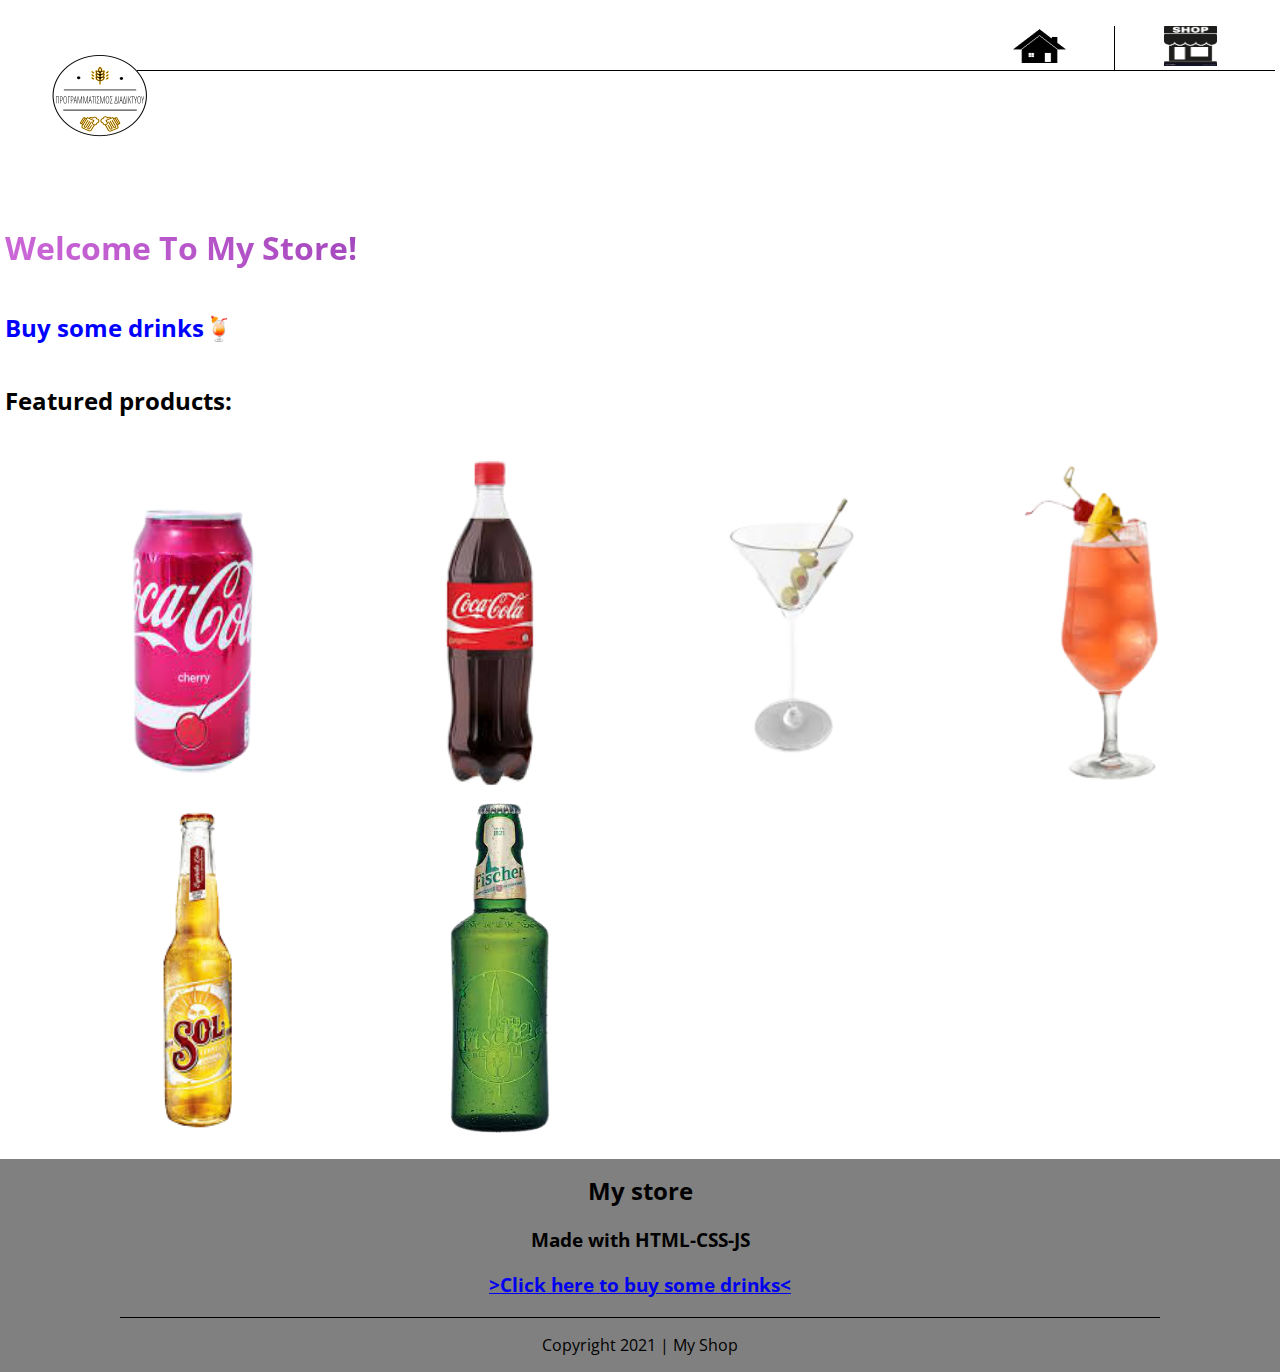
==== index.html @ 02ab98bc "Rename Index.html to index.html" ====
<!doctype html>
<html>
	<head>
		<meta charset="utf-8">
		<title>Home</title>
		<meta name="viewport" content="width=device-width, initial-scale=1.0">
		<link rel="stylesheet" href="exer.css">
		<link rel="preconnect" href="https://fonts.gstatic.com">
		<link href="https://fonts.googleapis.com/css2?family=Open+Sans&display=swap" rel="stylesheet">
	</head>
	<body>
		<header>
			<div id="logo">
				<a href="Home.html"> <img src="images/logo.png" alt="logo of website" height="200"> </a>
			</div>
		</header>
		<div id="header-line">
			<nav>
				<ul>
					<li> <a href="Home.html"> <img src="images/home.png" alt="an icon of a house" width="53" height="40"> </a> </li> 
					<li id="seperator-line"></li>
					<li> <a href="Store.html"> <img src="images/store.png" alt="an icon of a store" width="53" height="40"> </a> </li>
				</ul>
			</nav>
		</div>
				
		<main> 
			<h1 class="paragraph" id="welcome">Welcome To My Store!</h1>
			<h2 class="paragraph" id="buy2"><a href="Store.html">Buy some drinks&#127865 </a></h2>
			<h2 class="paragraph" id="buy">Featured products:</h2>
			<ul>
				<li><a href="Store.html"> <img class="photos" id="margin-solo2" src="images/coca-cola-pink.png" alt="a cherry flavor coca cola can" width="275" height="330"> </a></li>
				<li><a href="Store.html"> <img class="photos" src="images/coca-cola-bottle.png" alt="a coca cola bottle" width="300" height="330"> </a></li>
				<li><a href="Store.html"> <img class="photos" src="images/Martini.png" alt="a martini cocktail" width="300" height="330"> </a></li>
				<li><a href="Store.html"> <img class="photos" src="images/Mai tai.png" alt="a mai tai cocktail" width="300" height="330"> </a></li>
				<li><a href="Store.html"> <img class="photos" src="images/sol.png" alt="a sol beer" width="300" height="330"> </a></li>
				<li><a href="Store.html"> <img class="photos" id="margin-solo" src="images/fischer.png" alt="a fischer beer" width="100" height="330"> </a></li>
			</ul>
		</main>
		
		<footer>
			<h2>My store</h2>
			<h3>Made with HTML-CSS-JS</h3>
			<a href="Store.html"> <h3 id="footer-store">>Click here to buy some drinks<</h3> </a>
			<hr>
			<p id="Cp">Copyright 2021 | My Shop</p>
		</footer>
	</body>
</html>
---- exer.css ----
/*Rainbow welcome text*/
#welcome{
	background-image: repeating-linear-gradient(45deg, violet, indigo, blue, green, yellow, orange, red, violet);
	background-size: 800% 800%;
	-webkit-background-clip: text;
	-webkit-text-fill-color: transparent;
	animation: rainbow 9s ease infinite;
}
@keyframes rainbow{
	to {
		background-position: 2000vh;
	}
}

/*Anchor & nav anchor elements*/
a:visited{
	display:block;
	color: blue;
}
nav a:link, nav a:visited{
	display:block;
	width:150px;
	text-align:center;
}
nav a:hover{
	background-color:lightgrey;
}

/*Body and inside body elements*/
body {
    margin: 0px;
}
header, nav, main, footer{
    text-align: left;
}
header, main, footer{
	font-family: 'Open Sans', sans-serif;
}
header{
	grid-area: head;
}
nav{ 
	grid-area: navi;
}
main{
	grid-area: mainP;
}
footer{
	grid-area: foot;
}

/*Move fischer bootle a bit more right*/
#margin-solo{
	margin-left:127.5px;
}

/*Margin of all photos*/
.photos{
	margin:5px;
}

/*Footer*/
footer{
	background-color:Grey;
	color:black;
	text-align: center;
}
#footer-store{
	text-align: center;
}
footer h2, footer h3{
	padding:5px;
	margin:10px;
	text-align: center;
}
hr{
	border: none;
	background: black;
	height: 1px;
	margin: 15px 120px 15px;
}
#Cp{
	text-align: center;
}

/*Navigation*/
nav li{
	float: right;
	list-style-type:none;
}
nav{
	display: flex;
	margin-right: 2px;
    padding: 0px;
	flex-flow: column wrap-reverse;
}
nav a{
    padding: 5px;
    border-top: none;
    border-bottom: 1px solid lightgrey;
}
nav li:last-of-type a {
    border-bottom: none;
}

/*Main Body*/
main{
	display: flex;
	flex-flow: wrap;
	flex-direction: column;
	justify-content: start;
	text-align: center;
}
main li{
	list-style-type:none;
	float: left;
}

#buy2{
	display: inline-block;
	background-color: white;
	text-align: center;
	border-radius: 30px;
	height: 33px;
}
#buy2 a{
	color: blue;
	text-decoration: none;
}
#buy2 a:hover{
	background-color:lightgrey;
	display: inline-block;
	text-align: center;
	border-radius: 30px;
	height: 33px;
}
#put_A_Line{
	text-decoration: underline;
	margin-left: 5px;
}

/*Grid body structure*/
body {
    display: grid;
    grid-gap: 0px;
    grid-template-columns: 1fr 1fr;
    grid-template-areas:
		"head navi"
        "mainP mainP"
        "foot foot";
}

/*Move home page pink cola can a bit more right*/
#margin-solo2{
	margin-left:15px;
}

/*Make beer and cocktail checkboxes not visible*/
#Beer_Options{
	display: none;
}
#Cocktail_Options{
	display: none;
}

/*Become pointer on checkboxes*/
.pointer{
	cursor: pointer;
}

/*Make beer and cocktail photos not visible*/
#beer_photos{
	display: none;
}
#cocktail_photos{
	display: none;
}

/*Change type='number' width and margin-top & margin-bottom*/
.number{
	width: 3em;
	margin: 3px 0;
}

/*Change each type='number' margin-left, so they are underneath each other*/
#no1{
	margin-left: 27px;
}
#no2{
	margin-left: 12px;
}
#no3{
	margin-left: 20px;
}
#no4{
	margin-left: 6px;
}
#no5{
	margin-left: 8px;
}
#no6{
	margin-left: 42px;
}
#no7{
	margin-left: 10px;
}
#no8{
	margin-left: 40px;
}
#no9{
	margin-left: 25px;
}
#no10{
	margin-left: 25px;
}
#no11{
	margin-left: 6px;
}

/*Button*/
#button{
	height: 35px;
	width: 150px;
	padding: 5px 10px;
	text-align: center;
	margin-left: 10px;
	margin-bottom: 10px;
	border: thin solid black;
	border-radius: 30px;
}
#button:hover {
    background-color: lightgrey;
	cursor: pointer;
}

/*Text area left of button*/
#textar{
	width: 200px;
	height: 30px;
	background-color: lightgrey;
	margin-left: 5px;
	margin-bottom: 10px;
	border: thin solid black;
	color: black;
	border-radius: 30px;
}

#lightbottle{
	margin-left: 80px;
	margin-right: 5px;
}
#fisbottle{
	margin-left: 128px;
	margin-right: 5px;
}

/*Screens >= 600px*/
@media all and (min-width: 600px) {
	nav li{
		float: left;
		list-style-type:none;
    }
	nav{
		display: flex;
		margin: 10px;
		justify-content: flex-end;
        flex-direction: row;
	}
	nav a{
		padding: 0px;
		border-top: 0px;
		border-bottom: 0px;
	}
	footer{
		text-align: left;
	}
	.paragraph{
		margin-left: 5px;
	}
	main{
		display: flex;
		flex-flow: wrap;
		flex-direction: column;
		justify-content: start;
		text-align: left;
	}
	main li{
		list-style-type:none;
		float: left;
	}
	
	#buy2{
		text-align: left;
	}
	
	/*Move home page fischer bootle a bit more right*/
	#margin-solo{
		margin-left:100px;
	}
	
	/*Nav Line & Seperator Line Between Home and Shop Icons*/
	#header-line{
		border-bottom: thin solid black;
		height: 70px;
		margin: 0px 5px;
	}
	#seperator-line {
		border-right: thin solid black;
		height: 43.5px;
	}
	
	/*Move home page fischer bootle a bit more right*/
	#lightbottle{
		margin-left: 0;
		margin-right: 65px;
	}
	#fisbottle{
		margin-left: 121.5px;
		margin-right: 105px;
	}	
	
	/*Grid body structure*/
	body{
        grid-template-columns: 16.5ch auto;
        grid-template-areas:
			"head navi"
            "mainP mainP"
            "foot foot";
    }
}
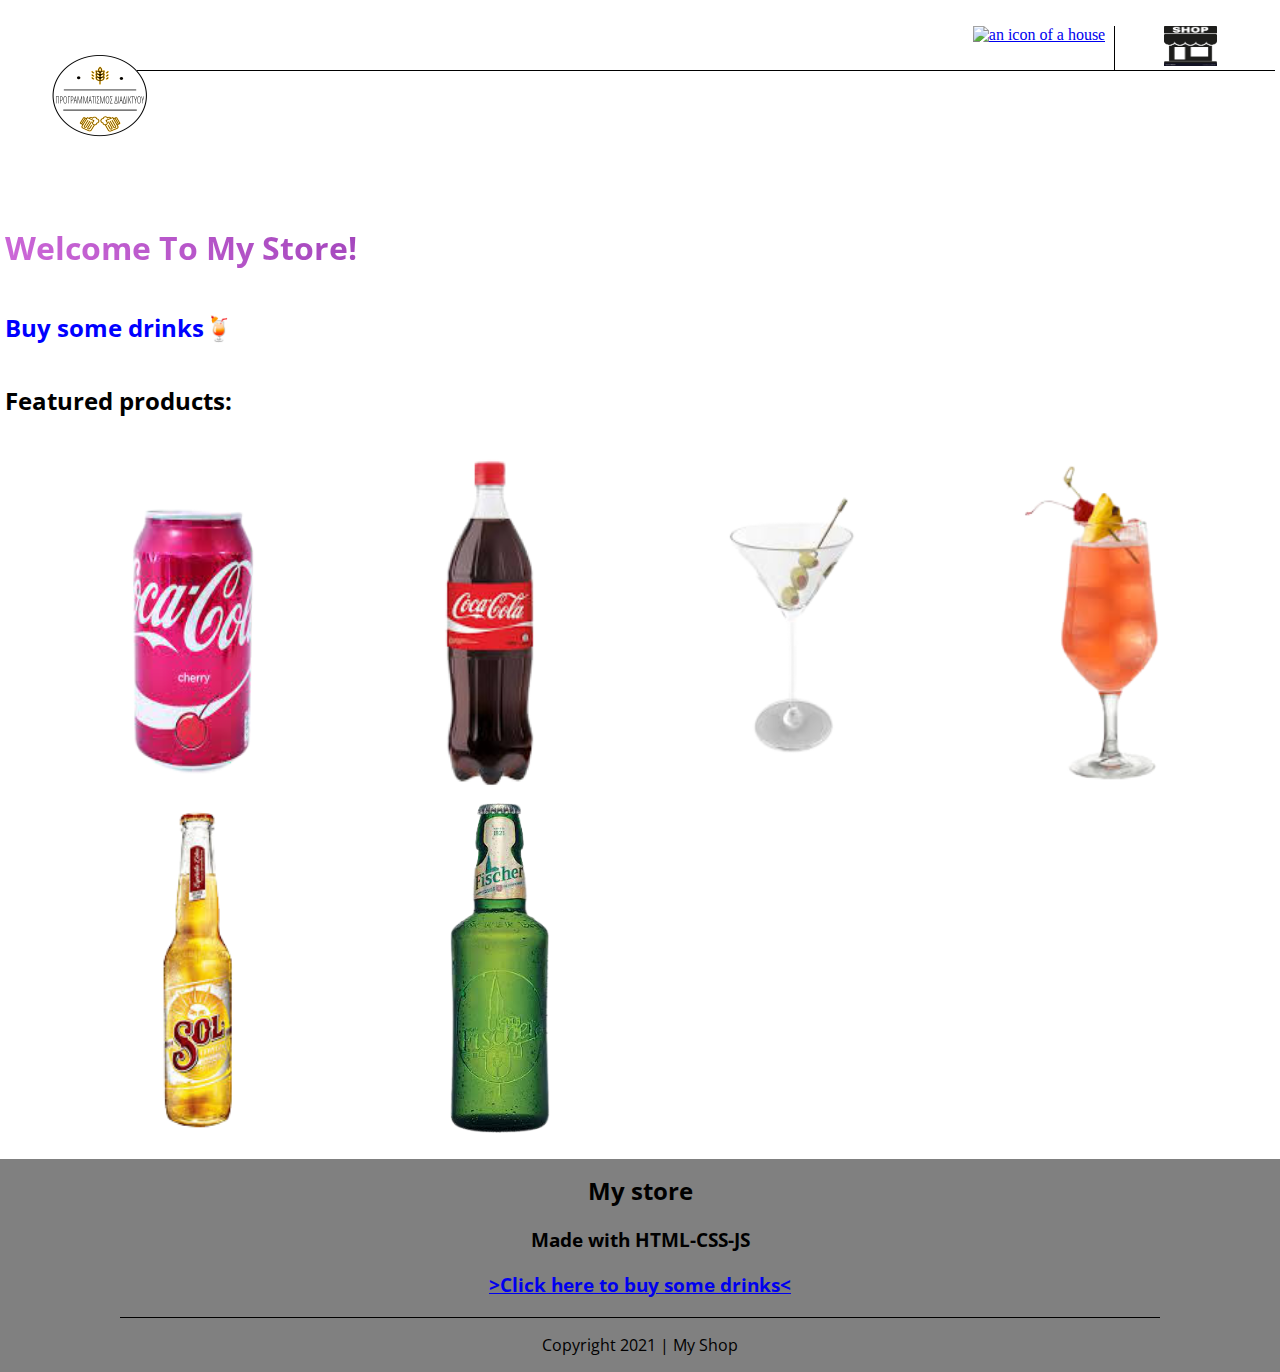
==== commit db094eee: "Update index.html" ====
--- a/index.html
+++ b/index.html
@@ -11,13 +11,13 @@
 	<body>
 		<header>
 			<div id="logo">
-				<a href="Home.html"> <img src="images/logo.png" alt="logo of website" height="200"> </a>
+				<a href="index.html"> <img src="images/logo.png" alt="logo of website" height="200"> </a>
 			</div>
 		</header>
 		<div id="header-line">
 			<nav>
 				<ul>
-					<li> <a href="Home.html"> <img src="images/home.png" alt="an icon of a house" width="53" height="40"> </a> </li> 
+					<li> <a href="Home.html"> <img src="images/index.png" alt="an icon of a house" width="53" height="40"> </a> </li> 
 					<li id="seperator-line"></li>
 					<li> <a href="Store.html"> <img src="images/store.png" alt="an icon of a store" width="53" height="40"> </a> </li>
 				</ul>
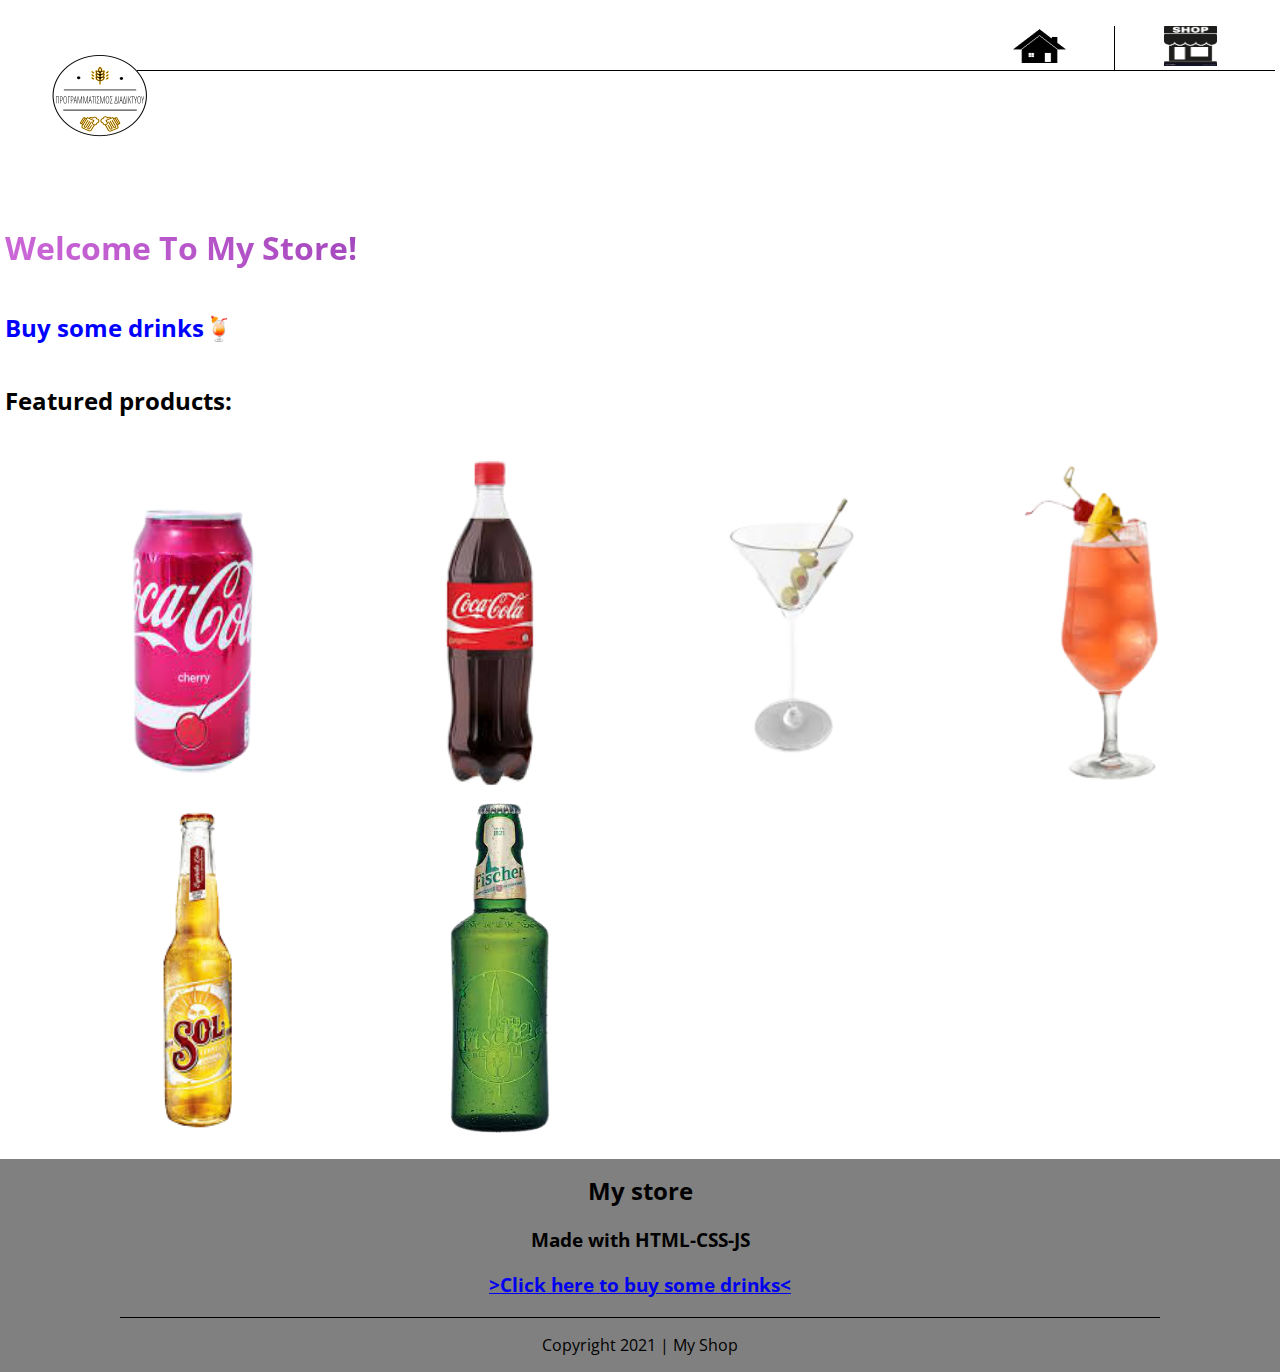
==== commit b9556ec3: "Update index.html" ====
--- a/index.html
+++ b/index.html
@@ -17,7 +17,7 @@
 		<div id="header-line">
 			<nav>
 				<ul>
-					<li> <a href="Home.html"> <img src="images/index.png" alt="an icon of a house" width="53" height="40"> </a> </li> 
+					<li> <a href="index.html"> <img src="images/home.png" alt="an icon of a house" width="53" height="40"> </a> </li> 
 					<li id="seperator-line"></li>
 					<li> <a href="Store.html"> <img src="images/store.png" alt="an icon of a store" width="53" height="40"> </a> </li>
 				</ul>
